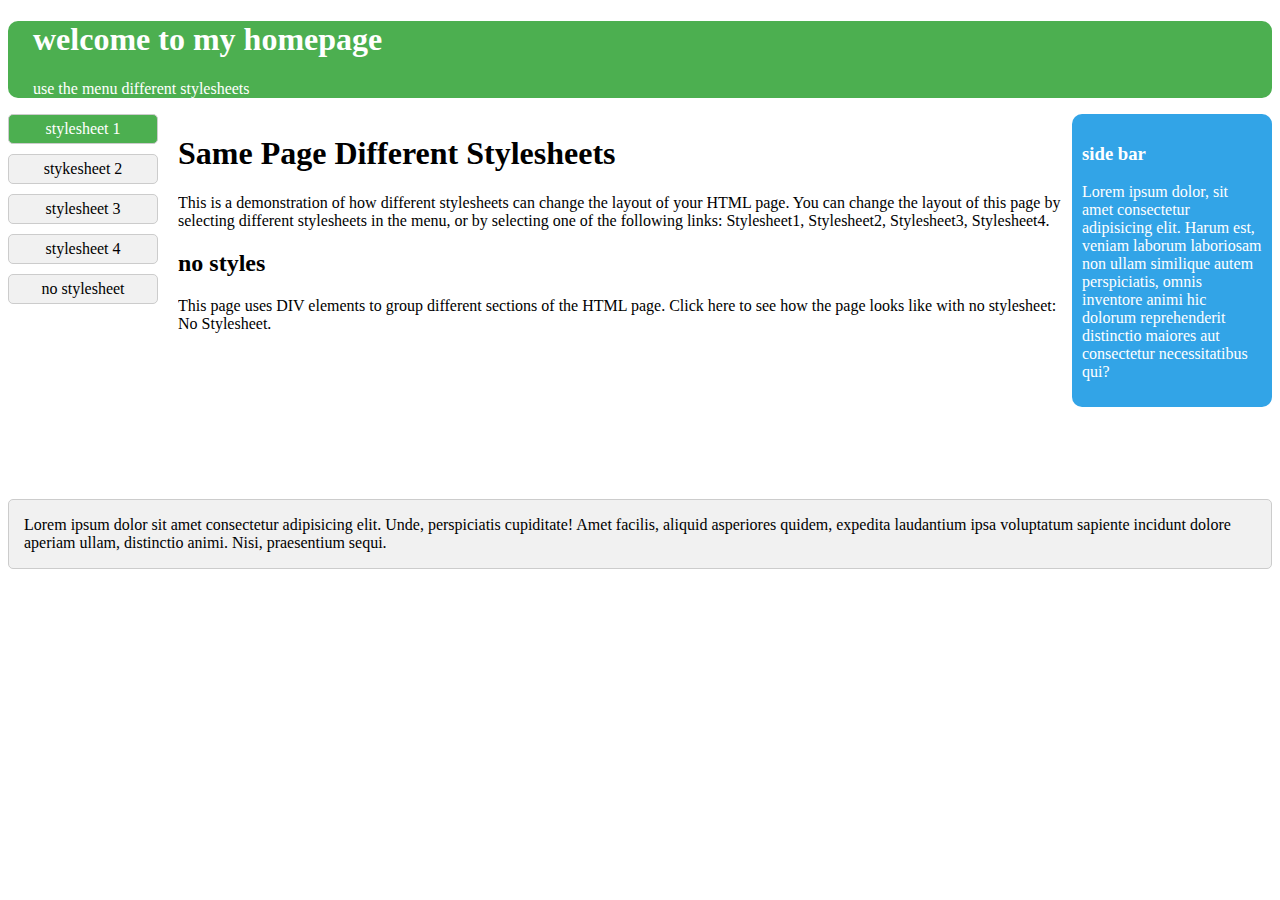
==== index.html @ 4b517053 "initial commit" ====
<!DOCTYPE html>
<html lang="en">
<head>
    <meta charset="UTF-8">
    <meta name="viewport" content="width=device-width, initial-scale=1.0">
    <link rel="stylesheet" type="text/css" href="./css/style.css">
    <link rel="stylesheet" href="https://use.fontawesome.com/releases/v5.14.0/css/all.css" integrity="sha384-HzLeBuhoNPvSl5KYnjx0BT+WB0QEEqLprO+NBkkk5gbc67FTaL7XIGa2w1L0Xbgc" crossorigin="anonymous">
    <title>Document</title>
</head>
<body>
    
<div class="header">
    <h1>welcome to my homepage</h1>
    <p\>use the menu different stylesheets</p>
</div>
    
 <div class="aside">
     <a href="/index.html"class="active">stylesheet 1</a>
     <a href="/index 2.html">stykesheet 2</a>
     <a href="/index3.html">stylesheet 3</a>
     <a href="/index4.html">stylesheet 4</a>
     <a href="/index0.html">no stylesheet</a>
 </div>
 <div class="sidebar">
    <h3>side bar</h3>
    <p>Lorem ipsum dolor, sit amet consectetur adipisicing elit. Harum est, veniam laborum laboriosam non ullam similique autem perspiciatis, omnis inventore animi hic dolorum reprehenderit distinctio maiores aut consectetur necessitatibus qui?</p>
</div>
<div class="main">
 <h1>Same Page Different Stylesheets</h1>
<p>This is a demonstration of how different stylesheets can change the layout of your HTML page. You can change the layout of this page by selecting different stylesheets in the menu, or by selecting one of the following links:
    Stylesheet1, Stylesheet2, Stylesheet3, Stylesheet4.
    </p>
    <h2>no styles</h2>
    <p>This page uses DIV elements to group different sections of the HTML page. Click here to see how the page looks like with no stylesheet:
        No Stylesheet.</p>
    </div>
  

 </div>
<!--  <br>
 <br>
 <br>
 <br>
 <br><br>
 <br>
 <br><br> -->

<footer>
    <p>Lorem ipsum dolor sit amet consectetur adipisicing elit. Unde, perspiciatis cupiditate! Amet facilis, aliquid asperiores quidem, expedita laudantium ipsa voluptatum sapiente incidunt dolore aperiam ullam, distinctio animi. Nisi, praesentium sequi.</p>
</footer>
</body>
</html>
---- css/style.css ----
*{
    box-sizing: border-box;
}
.header{
    background-color: #4CAF50;
    color: white;
    border-radius: 10px;
    padding:0 25px;
    
}
.aside a{
    border:thin #cccccc;
    border-radius: 5px;
    margin-bottom: 10px;
    text-align:center;
    color: black;
    background-color:#F1F1F1 ;
    width: 150px;
    border:1px solid #cccccc;
    text-decoration: none;
    padding: 5px;  
    display: block;
    
}
.aside >.active{
    background-color: #4CAF50;
    color: white;
}
.aside a:hover{
    background-color:teal;
    color: white;
}
.aside{
    height: 100%;
    float: left;
    margin-right:20px;
    
}

.main{
    
    overflow: auto;
    
    
}


.sidebar{
    background-color: #32A4E7;
    color: white;
    height: 100%;
    padding: 10px;
    border-radius: 10px;
    float:right;
    width: 200px;
   
    margin-left: 10px;
    
    
}
footer{
    background-color: #F1F1F1;
    color:black;
    border:1px solid #cccccc;
    border-radius: 5px;
    padding: 0 15px;
    clear:right;
    margin-top: 150px;

}


@media screen and (max-width:700px){
    body{
       
       
    }
    .aside {
        float: none;
        width: 100%;
        
        
    }
    .aside >a{
        width:auto;
    }
    .sidebar{
        float: none;
        width: auto;
        margin: auto
        
       

    }
    footer{
        margin: auto;
    }
 .main{
     width: ;
 }
    
}
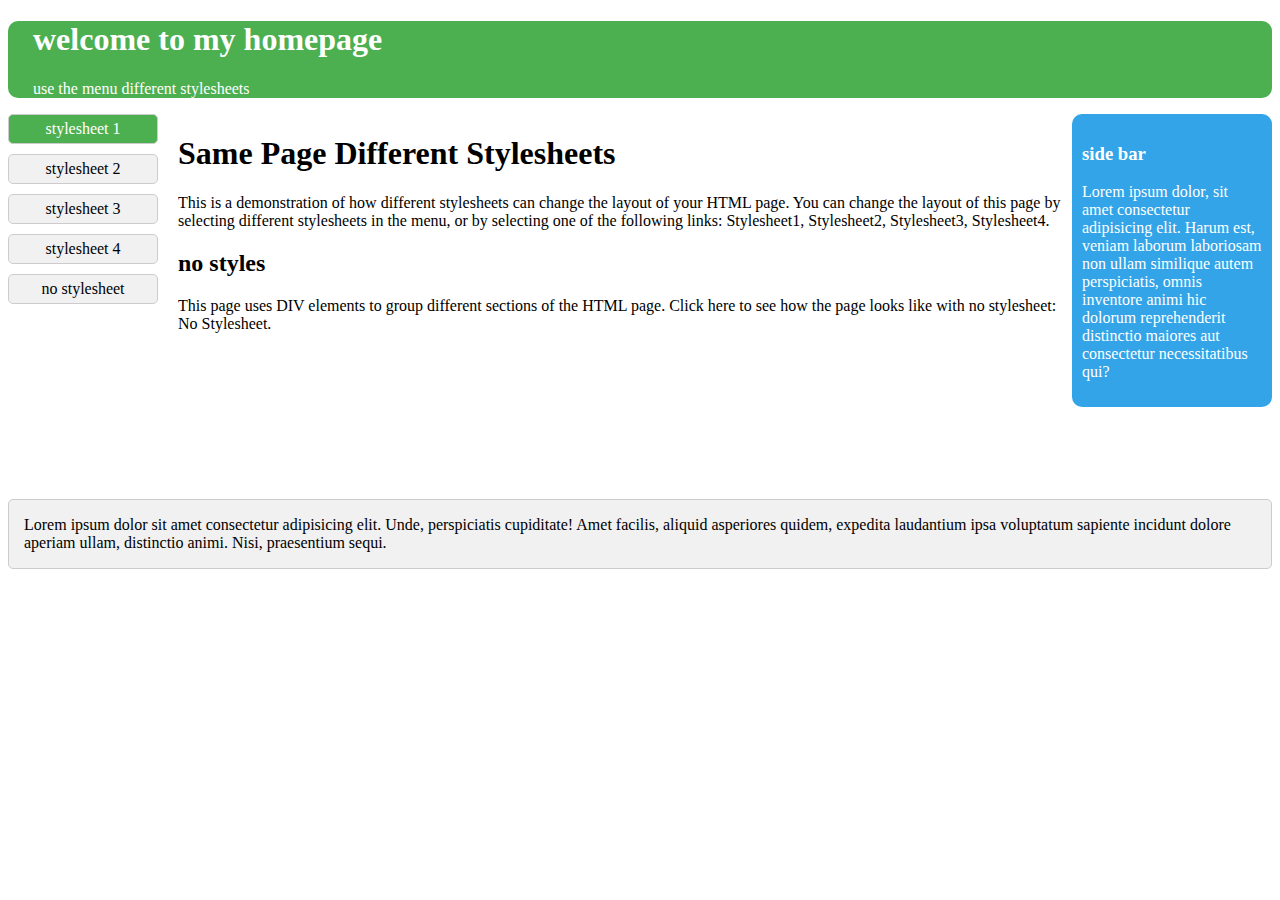
==== commit 8abecd85: "initial  commit" ====
--- a/index.html
+++ b/index.html
@@ -15,11 +15,11 @@
 </div>
     
  <div class="aside">
-     <a href="/index.html"class="active">stylesheet 1</a>
-     <a href="/index 2.html">stykesheet 2</a>
-     <a href="/index3.html">stylesheet 3</a>
-     <a href="/index4.html">stylesheet 4</a>
-     <a href="/index0.html">no stylesheet</a>
+     <a href="index.html"class="active">stylesheet 1</a>
+     <a href="style2.html">stylesheet 2</a>
+     <a href="style3.html">stylesheet 3</a>
+     <a href="style 4.html">stylesheet 4</a>
+     <a href="style 0.html">no stylesheet</a>
  </div>
  <div class="sidebar">
     <h3>side bar</h3>
